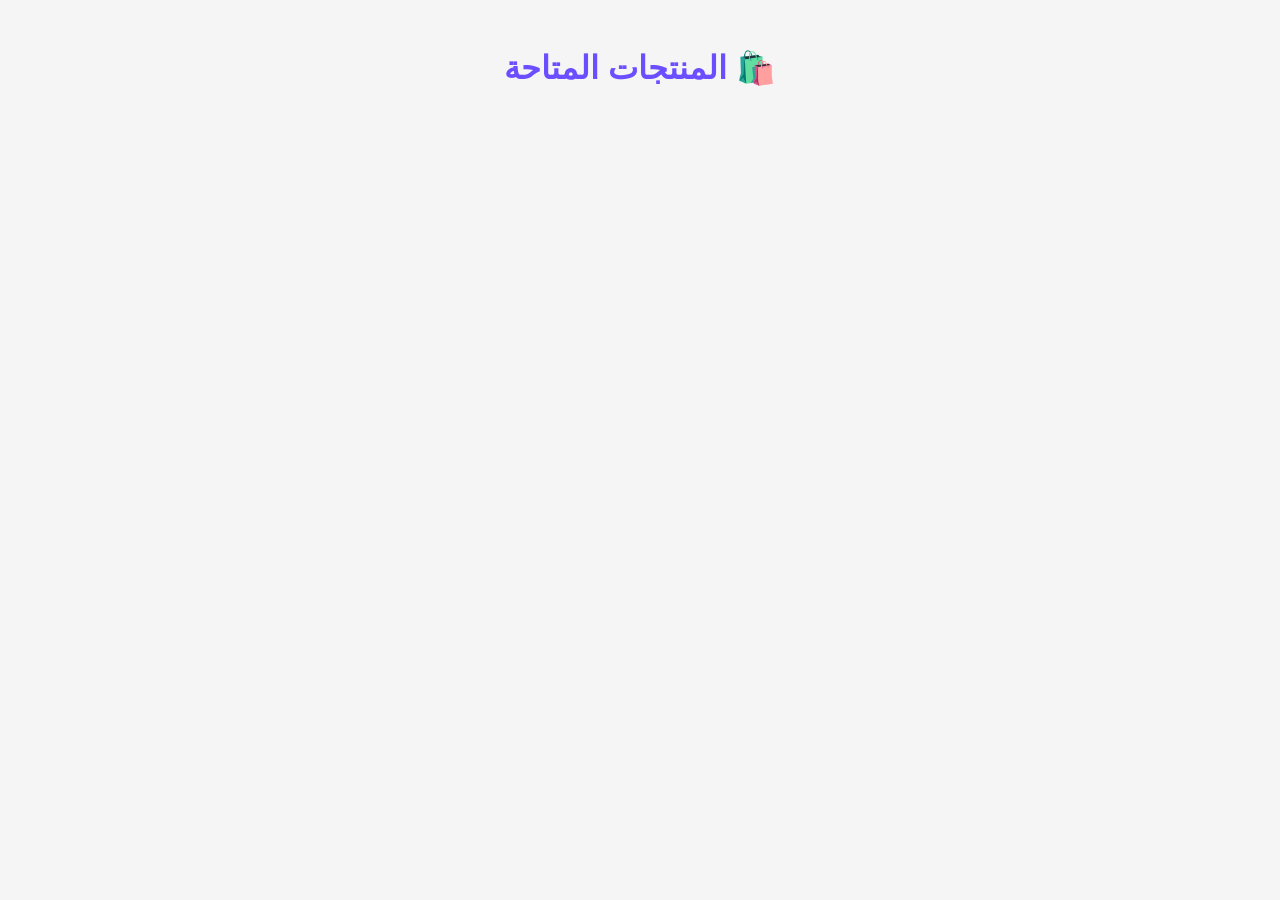
==== buy.html @ a9dede08 "Update buy.html" ====
<!DOCTYPE html>
<html lang="ar">
<head>
<meta charset="UTF-8">
<meta name="viewport" content="width=device-width, initial-scale=1.0">
<title>شراء المنتجات - PiSouq</title>
<link rel="stylesheet" href="style.css">
</head>

<body>

<h1>🛍️ المنتجات المتاحة</h1>

<div id="products"></div>

<script>

let products = JSON.parse(localStorage.getItem("products")) || [];

let box = document.getElementById("products");

products.forEach(product => {

box.innerHTML += `
<div>
<h3>${product.name}</h3>
<p>السعر: ${product.price} Pi</p>
<p>${product.description}</p>
<button>عرض التفاصيل</button>
</div>
`;

});

</script>

</body>
</html>
---- style.css ----
body {
  direction: rtl;
  font-family: Arial, sans-serif;
  text-align: center;
  background: #f5f5f5;
  padding: 20px;
}

h1 {
  color: #6b4eff;
}

input, textarea {
  width: 90%;
  padding: 12px;
  margin: 8px;
  border-radius: 8px;
  border: 1px solid #ccc;
  font-size: 16px;
}

button {
  padding: 12px 25px;
  margin: 8px;
  border: none;
  border-radius: 8px;
  background: #6b4eff;
  color: white;
  font-size: 16px;
}
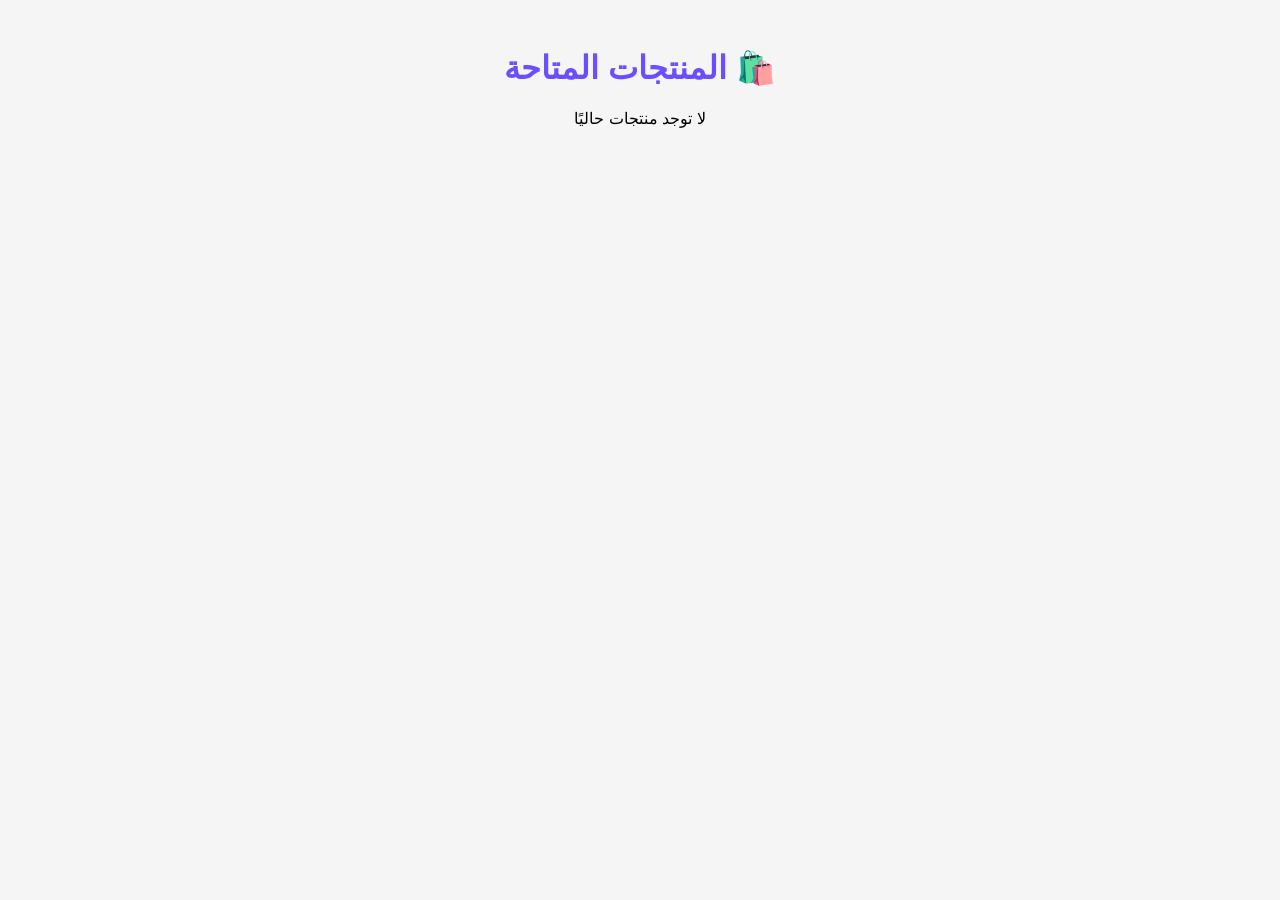
==== commit f59c873b: "Implement product display in buy.html Added product display logic to show available products or a me" ====
--- a/buy.html
+++ b/buy.html
@@ -1,17 +1,23 @@
 <!DOCTYPE html>
 <html lang="ar">
+
 <head>
 <meta charset="UTF-8">
 <meta name="viewport" content="width=device-width, initial-scale=1.0">
+
 <title>شراء المنتجات - PiSouq</title>
+
 <link rel="stylesheet" href="style.css">
+
 </head>
 
 <body>
 
 <h1>🛍️ المنتجات المتاحة</h1>
 
-<div id="products"></div>
+<div id="products">
+</div>
+
 
 <script>
 
@@ -19,20 +25,39 @@
 
 let box = document.getElementById("products");
 
+
+if (products.length === 0) {
+
+box.innerHTML = "<p>لا توجد منتجات حاليًا</p>";
+
+}
+
+
 products.forEach(product => {
 
 box.innerHTML += `
+
 <div>
+
 <h3>${product.name}</h3>
+
 <p>السعر: ${product.price} Pi</p>
+
 <p>${product.description}</p>
+
 <button>عرض التفاصيل</button>
+
 </div>
+
+<br>
+
 `;
 
 });
 
 </script>
 
+
 </body>
+
 </html>
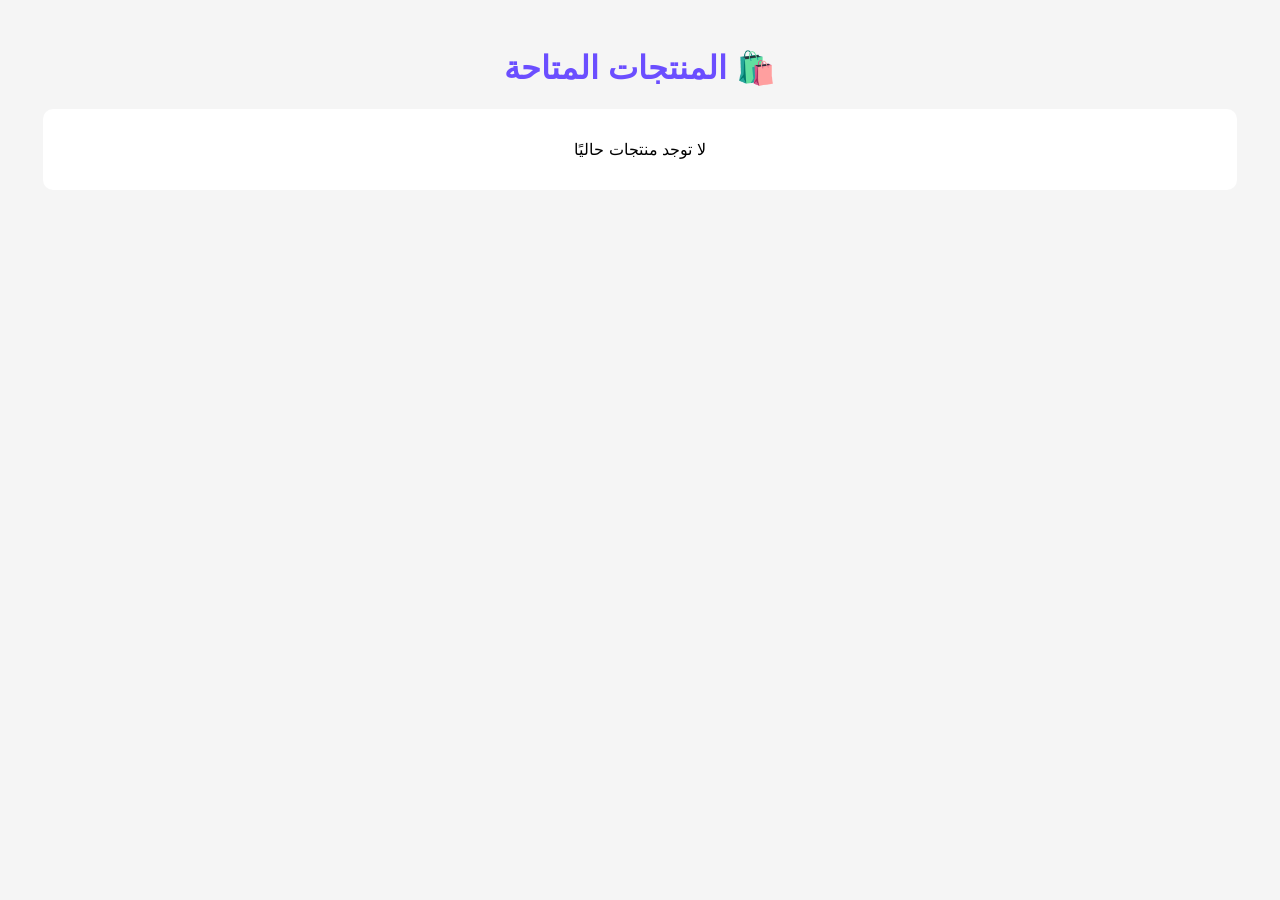
==== commit eb777e40: "Fix HTML structure for products div" ====
--- a/buy.html
+++ b/buy.html
@@ -15,8 +15,7 @@
 
 <h1>🛍️ المنتجات المتاحة</h1>
 
-<div id="products">
-</div>
+<div id="products"></div>
 
 
 <script>
@@ -38,6 +37,8 @@
 box.innerHTML += `
 
 <div>
+
+${product.image ? `<img src="${product.image}" width="200">` : ""}
 
 <h3>${product.name}</h3>
 
--- a/style.css
+++ b/style.css
@@ -1,30 +1,55 @@
 body {
-  direction: rtl;
-  font-family: Arial, sans-serif;
-  text-align: center;
-  background: #f5f5f5;
-  padding: 20px;
+    direction: rtl;
+    font-family: Arial, sans-serif;
+    text-align: center;
+    background: #f5f5f5;
+    padding: 20px;
 }
 
+
 h1 {
-  color: #6b4eff;
+    color: #6b4eff;
 }
 
+
 input, textarea {
-  width: 90%;
-  padding: 12px;
-  margin: 8px;
-  border-radius: 8px;
-  border: 1px solid #ccc;
-  font-size: 16px;
+
+    width: 90%;
+    padding: 12px;
+    margin: 8px;
+    border-radius: 8px;
+    border: 1px solid #ccc;
+    font-size: 16px;
+
 }
 
+
 button {
-  padding: 12px 25px;
-  margin: 8px;
-  border: none;
-  border-radius: 8px;
-  background: #6b4eff;
-  color: white;
-  font-size: 16px;
+
+    padding: 12px 25px;
+    margin: 8px;
+    border: none;
+    border-radius: 8px;
+    background: #6b4eff;
+    color: white;
+    font-size: 16px;
+    cursor: pointer;
+
 }
+
+
+button:hover {
+
+    opacity: 0.8;
+
+}
+
+
+div {
+
+    background: white;
+    padding: 15px;
+    margin: 15px;
+    border-radius: 10px;
+
+}
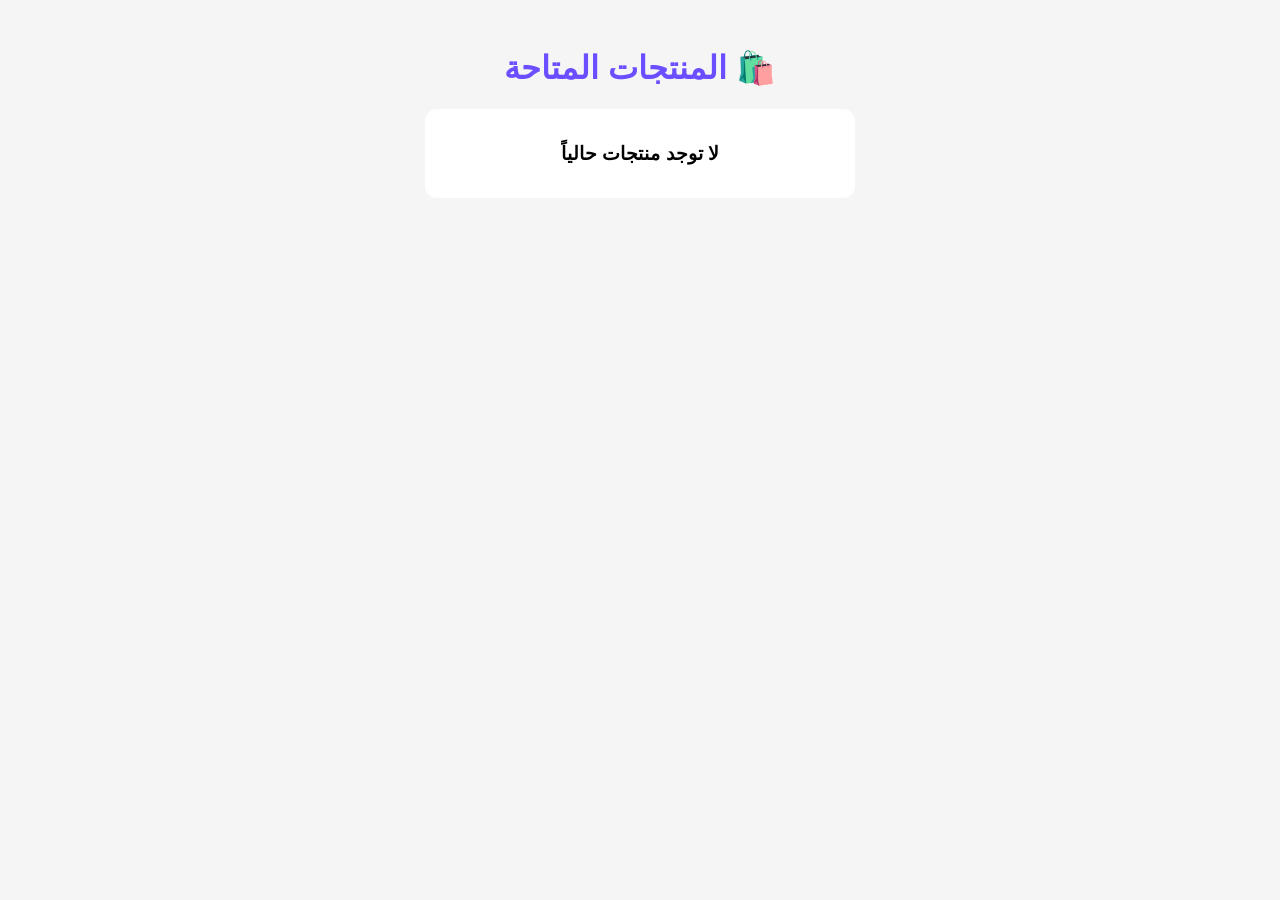
==== commit 45c8cf02: "Update buy.html" ====
--- a/buy.html
+++ b/buy.html
@@ -17,40 +17,37 @@
 
 <div id="products"></div>
 
-
 <script>
 
 let products = JSON.parse(localStorage.getItem("products")) || [];
 
 let box = document.getElementById("products");
 
+if(products.length == 0){
 
-if (products.length === 0) {
-
-box.innerHTML = "<p>لا توجد منتجات حاليًا</p>";
+box.innerHTML="<h3>لا توجد منتجات حالياً</h3>";
 
 }
 
-
-products.forEach(product => {
+products.forEach(product=>{
 
 box.innerHTML += `
 
 <div>
 
-${product.image ? `<img src="${product.image}" width="200">` : ""}
+${product.image ? `<img src="${product.image}" width="250">` : ""}
 
-<h3>${product.name}</h3>
+<h2>${product.name}</h2>
 
-<p>السعر: ${product.price} Pi</p>
+<p><strong>السعر:</strong> ${product.price} Pi</p>
 
-<p>${product.description}</p>
+<p><strong>الوصف:</strong> ${product.description}</p>
+
+<p><strong>👤 البائع:</strong> ${product.username}</p>
 
 <button>عرض التفاصيل</button>
 
 </div>
-
-<br>
 
 `;
 
@@ -58,7 +55,6 @@
 
 </script>
 
-
 </body>
 
 </html>
--- a/style.css
+++ b/style.css
@@ -13,19 +13,16 @@
 
 
 input, textarea {
-
     width: 90%;
     padding: 12px;
     margin: 8px;
     border-radius: 8px;
     border: 1px solid #ccc;
     font-size: 16px;
-
 }
 
 
 button {
-
     padding: 12px 25px;
     margin: 8px;
     border: none;
@@ -34,22 +31,27 @@
     color: white;
     font-size: 16px;
     cursor: pointer;
-
 }
 
 
 button:hover {
-
     opacity: 0.8;
-
 }
 
 
 div {
-
     background: white;
     padding: 15px;
-    margin: 15px;
+    margin: 15px auto;
+    border-radius: 12px;
+    width: 90%;
+    max-width: 400px;
+}
+
+
+img {
+    width: 100%;
+    max-width: 300px;
     border-radius: 10px;
-
+    margin-bottom: 10px;
 }
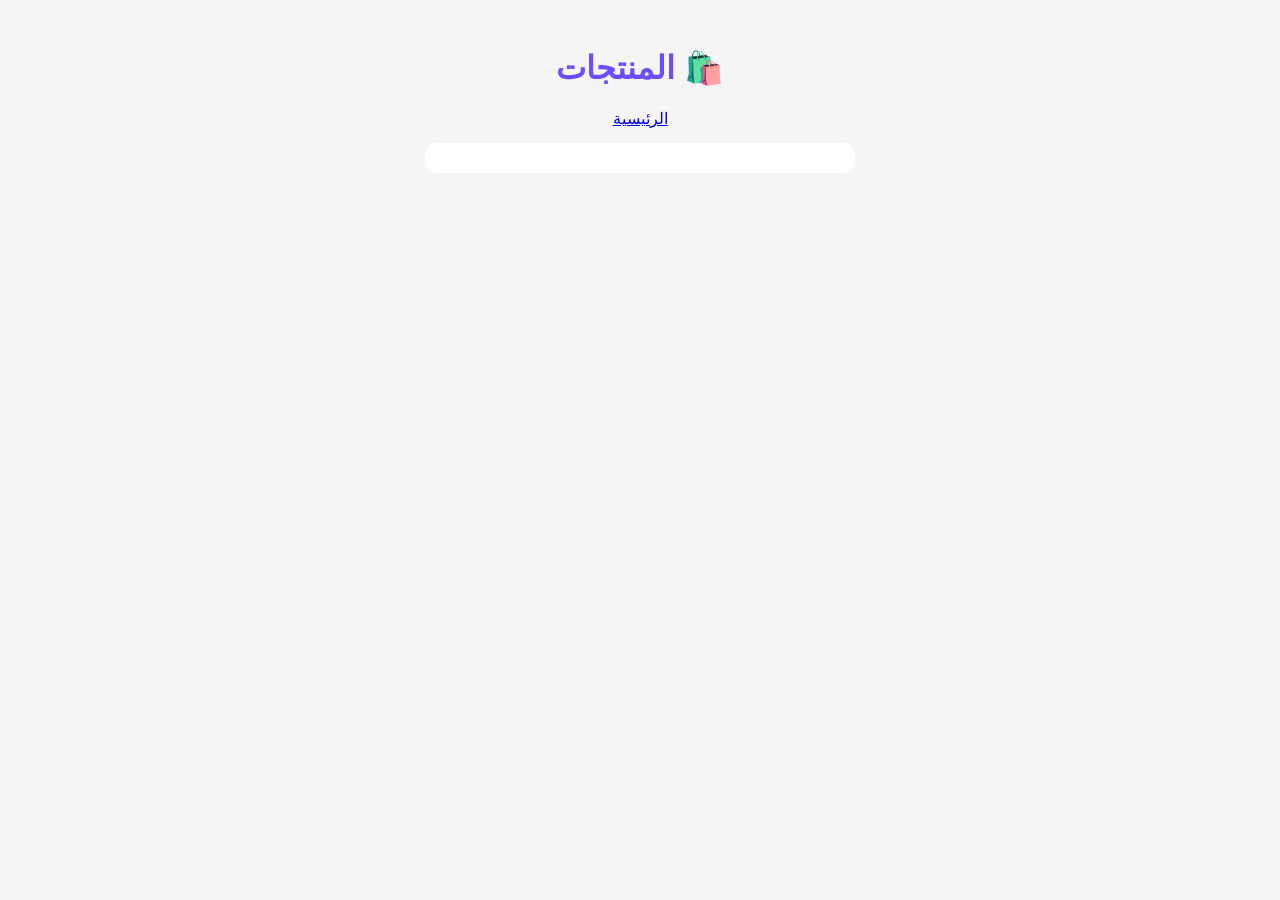
==== commit b8cd9041: "Update product page title and structure" ====
--- a/buy.html
+++ b/buy.html
@@ -1,11 +1,11 @@
 <!DOCTYPE html>
-<html lang="ar">
+<html lang="ar" dir="rtl">
 
 <head>
 <meta charset="UTF-8">
 <meta name="viewport" content="width=device-width, initial-scale=1.0">
 
-<title>شراء المنتجات - PiSouq</title>
+<title>المنتجات - سوق العربية</title>
 
 <link rel="stylesheet" href="style.css">
 
@@ -13,47 +13,24 @@
 
 <body>
 
-<h1>🛍️ المنتجات المتاحة</h1>
+<header>
+
+<h1>🛍️ المنتجات</h1>
+
+<a href="index.html">الرئيسية</a>
+
+</header>
+
+
+<main>
 
 <div id="products"></div>
 
-<script>
+</main>
 
-let products = JSON.parse(localStorage.getItem("products")) || [];
 
-let box = document.getElementById("products");
+<script src="script.js"></script>
 
-if(products.length == 0){
-
-box.innerHTML="<h3>لا توجد منتجات حالياً</h3>";
-
-}
-
-products.forEach(product=>{
-
-box.innerHTML += `
-
-<div>
-
-${product.image ? `<img src="${product.image}" width="250">` : ""}
-
-<h2>${product.name}</h2>
-
-<p><strong>السعر:</strong> ${product.price} Pi</p>
-
-<p><strong>الوصف:</strong> ${product.description}</p>
-
-<p><strong>👤 البائع:</strong> ${product.username}</p>
-
-<button>عرض التفاصيل</button>
-
-</div>
-
-`;
-
-});
-
-</script>
 
 </body>
 
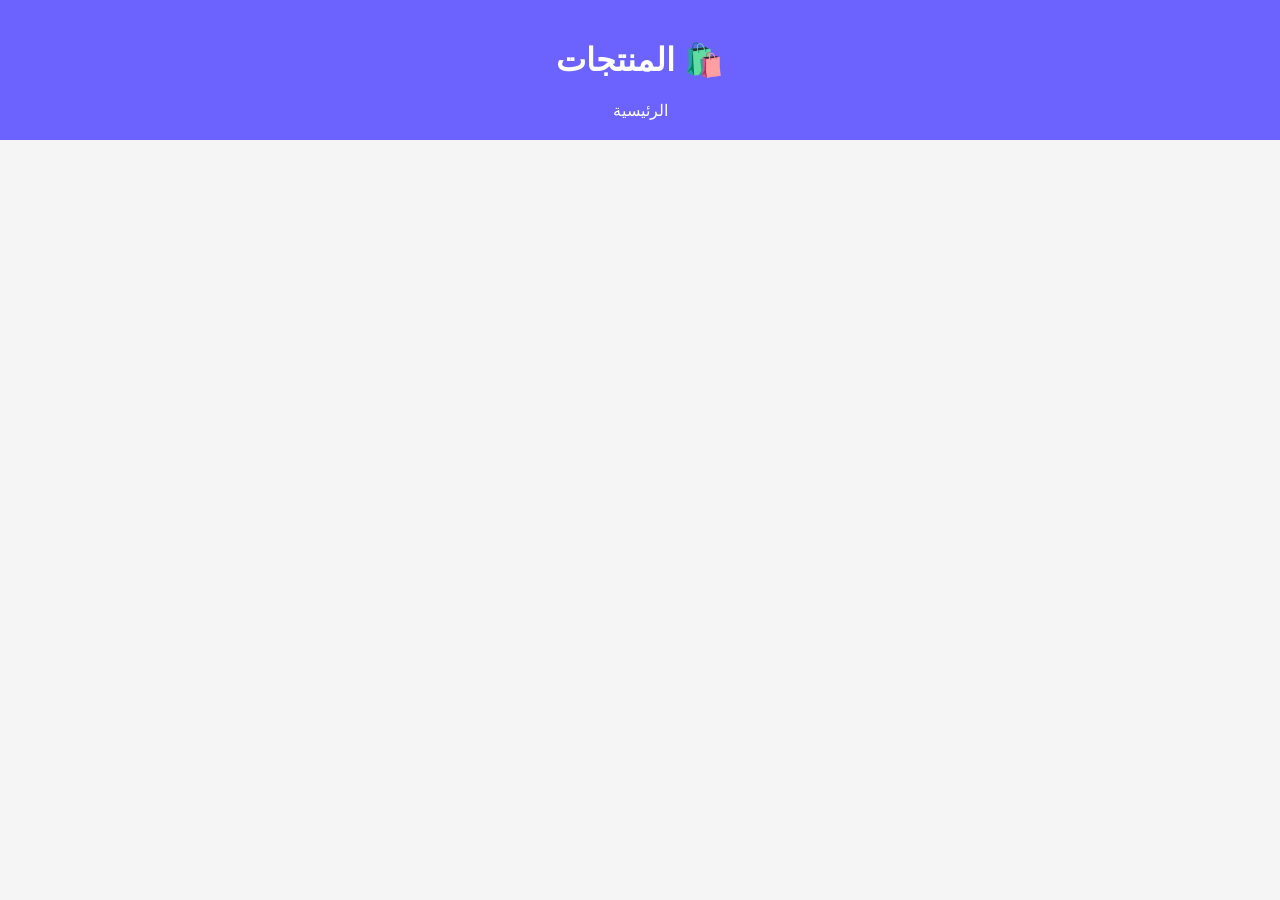
==== commit d871e46e: "Update buy.html" ====
--- a/buy.html
+++ b/buy.html
@@ -26,6 +26,8 @@
 
 <div id="products"></div>
 
+<div id="payment-status"></div>
+
 </main>
 
 
--- a/style.css
+++ b/style.css
@@ -1,57 +1,77 @@
-body {
-    direction: rtl;
-    font-family: Arial, sans-serif;
-    text-align: center;
-    background: #f5f5f5;
-    padding: 20px;
+*{
+box-sizing:border-box;
 }
 
-
-h1 {
-    color: #6b4eff;
+body{
+font-family:Arial,sans-serif;
+direction:rtl;
+background:#f5f5f5;
+margin:0;
+padding:0;
 }
 
-
-input, textarea {
-    width: 90%;
-    padding: 12px;
-    margin: 8px;
-    border-radius: 8px;
-    border: 1px solid #ccc;
-    font-size: 16px;
+header{
+background:#6c63ff;
+color:white;
+padding:20px;
+text-align:center;
 }
 
-
-button {
-    padding: 12px 25px;
-    margin: 8px;
-    border: none;
-    border-radius: 8px;
-    background: #6b4eff;
-    color: white;
-    font-size: 16px;
-    cursor: pointer;
+header a{
+color:white;
+text-decoration:none;
 }
 
-
-button:hover {
-    opacity: 0.8;
+main{
+padding:20px;
 }
 
-
-div {
-    background: white;
-    padding: 15px;
-    margin: 15px auto;
-    border-radius: 12px;
-    width: 90%;
-    max-width: 400px;
+.card{
+background:white;
+max-width:450px;
+margin:20px auto;
+padding:20px;
+border-radius:12px;
+box-shadow:0 0 10px #ddd;
 }
 
+input,textarea{
+width:100%;
+padding:12px;
+margin:8px 0;
+font-size:16px;
+border:1px solid #ccc;
+border-radius:8px;
+}
 
-img {
-    width: 100%;
-    max-width: 300px;
-    border-radius: 10px;
-    margin-bottom: 10px;
+textarea{
+height:120px;
 }
+
+button{
+background:#6c63ff;
+color:white;
+border:0;
+padding:12px;
+width:100%;
+border-radius:8px;
+font-size:17px;
+cursor:pointer;
+}
+
+button:hover{
+opacity:.9;
+}
+
+.product{
+background:white;
+margin:15px 0;
+padding:15px;
+border-radius:12px;
+box-shadow:0 0 8px #ddd;
+}
+
+.product img{
+max-width:100%;
+border-radius:10px;
+}
